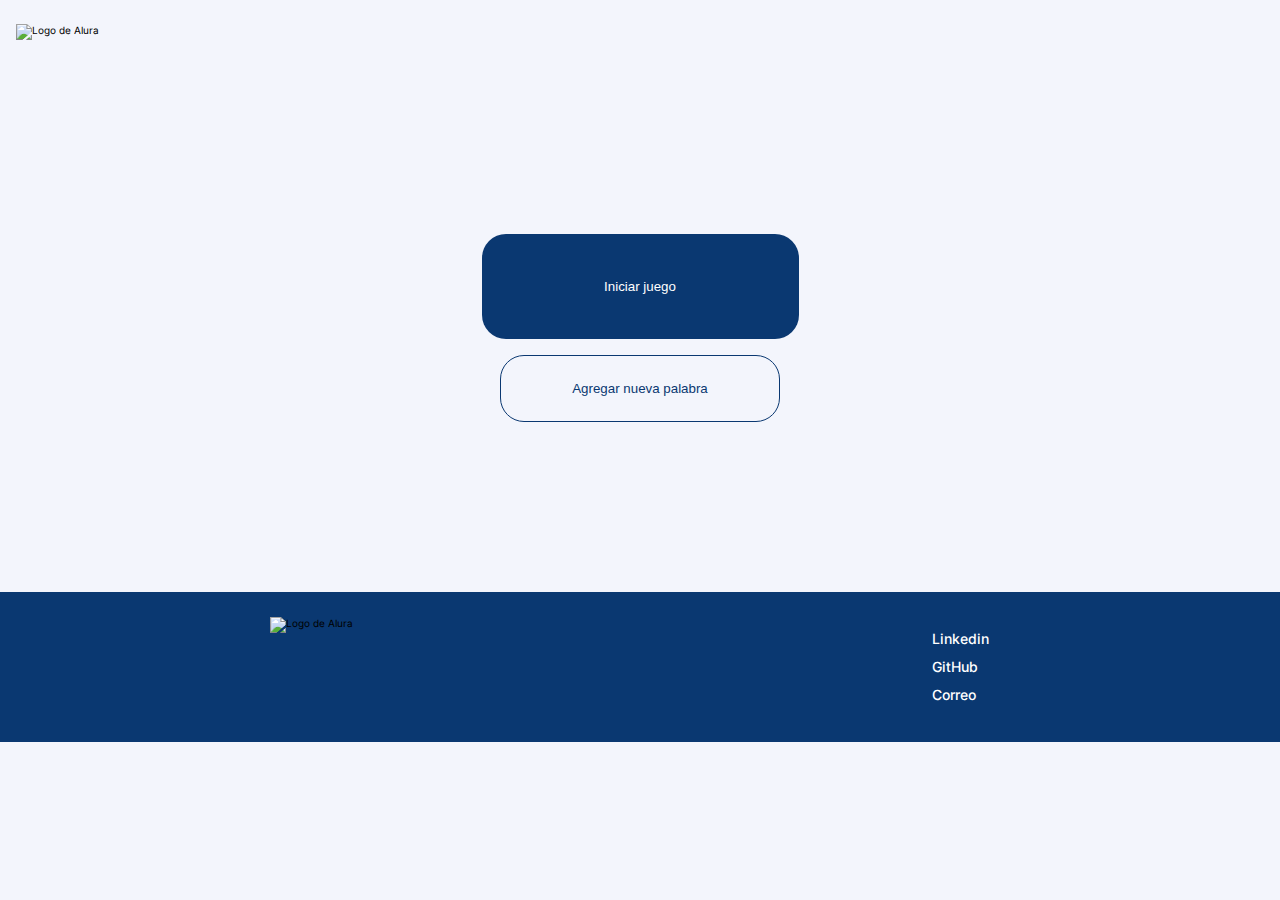
==== index.html @ 5582a4e8 "Layout updated" ====
<!DOCTYPE html>
<html lang="en">

<head>
    <meta charset="UTF-8">
    <meta http-equiv="X-UA-Compatible" content="IE=edge">
    <meta name="viewport" content="width=device-width, initial-scale=1.0">
    <title>Hangman Game</title>
    <link rel="stylesheet" href="style.css">
    <link rel="preconnect" href="https://fonts.googleapis.com">
    <link rel="preconnect" href="https://fonts.gstatic.com" crossorigin>
    <link href="https://fonts.googleapis.com/css2?family=Inter:wght@400;700&display=swap" rel="stylesheet">
</head>

<body>

    <header>
        <img src="./img/logo.png" alt="Logo de Alura" class="logo">
    </header>

    <main>
        <section class="main-button-container">
            <button class="main-button--start">Iniciar juego</button>
            <button class="main-button--add">Agregar nueva palabra</button>
        </section>

        <section class="main-add-container inactive">
            <input type="text" placeholder="Ingrese una Palabra">
            <section class="main-add--button">
                <button class="button-add--save button-save-start">Guardar y empezar</button>
                <button class="button-add--cancel">Cancelar</button>
            </section>
        </section>

        <section class="main-game-container inactive">
            <canvas id="game"></canvas>
            <section class="main-add--button">
                <button class="button-add--save">Nuevo juego</button>
                <button class="button-add--cancel button-add--cancel-game">Desistir</button>
            </section>
        </section>
    </main>

    <footer>
        <section class="left">
            <img src="./img/alura-logo.1647533644.svg" alt="Logo de Alura">
        </section>
        <section class="right">
            <ul>
                <li>Linkedin</li>
                <li>GitHub</li>
                <li>Correo</li>
            </ul>
        </section>
    </footer>
</body>

</html>
<script src="./main.js"></script>
---- style.css ----
* {
    box-sizing: border-box;
    padding: 0;
    margin: 0;
}

html {
    font-size: 62.5%;
    font-family: 'Inter', sans-serif;
    font-weight: 400;
    background-color: #F3F5FC;
}

header {
    padding: 24px 16px;
}

main {
    width: 100%;
    height: auto;
}

.main-button-container {
    width: 90%;
    max-width: 317px;
    margin: 170px auto;
    display: flex;
    flex-direction: column;
    flex-wrap: wrap;
    align-items: center;
}

.main-button--start {
    width: 100%;
    max-width: 317px;
    min-width: 235px;
    height: 105px;
    padding: 24px;
    background-color: #0A3871;
    color: white;
    border: none;
    border-radius: 24px;
}

.main-button--add {
    width: 100%;
    max-width: 280px;
    min-width: 235px;
    height: 67px;
    margin-top: 16px;
    padding: 24px;
    background-color: #F3F5FC;
    color: #0A3871;
    border: 1px solid #0A3871;
    border-radius: 24px;
}

.main-add-container {
    text-align: center;
}

.main-add-container input {
    width: 90%;
    height: 48px;
    font-size: 3.2rem;
    align-self: center;
    margin-bottom: 250px;
    color: #0A3871;
    border: none;
    outline: none;
    background-color: #F3F5FC;
}

.main-add-container input::placeholder {
    color: #0A3871;
}

.main-add--button {
    display: flex;
    flex-wrap: wrap;
    justify-content: center;
}

.button-add--save,
.button-add--cancel {
    width: 90%;
    max-width: 332px;
    min-width: 230px;
    height: 67px;
    padding: 24px;
    margin-bottom: 24px;
    border-radius: 24px;
}

.button-add--save {
    border: none;
    background-color: #0A3871;
    color: white;
}

.button-add--cancel {
    background-color: #F3F5FC;
    color: #0A3871;
    border: 1px solid #0A3871;
}

footer {
    display: flex;
    width: 100%;
    height: 150px;
    background-color: #0A3871;
}

footer section {
    display: flex;
    width: 50%;
    justify-content: center;
    align-items: center;
}

footer .left img {
    width: 100px;
    height: 100px;
}

footer .right ul {
    font-size: 1.4rem;
    font-weight: 500;
    line-height: 1.8rem;
    list-style: none;
}

.right li {
    margin: 10px 0;
    color: white;
}

.inactive {
    display: none;
}
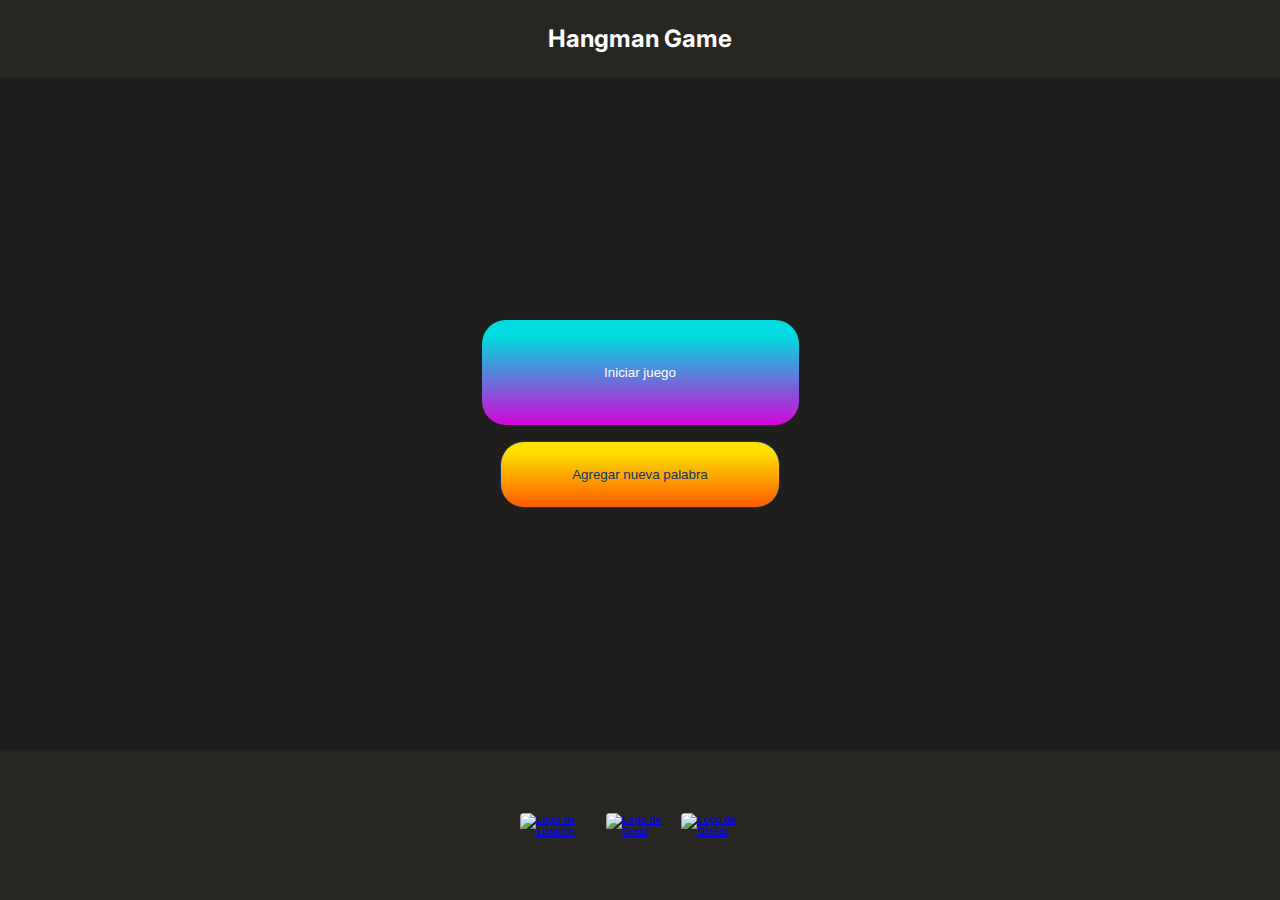
==== commit c8e30bfe: "Adding Readme.md" ====
--- a/index.html
+++ b/index.html
@@ -7,6 +7,7 @@
     <meta name="viewport" content="width=device-width, initial-scale=1.0">
     <title>Hangman Game</title>
     <link rel="stylesheet" href="style.css">
+    <link rel="stylesheet" href="./tablet.css" media="(min-width: 768px)">
     <link rel="preconnect" href="https://fonts.googleapis.com">
     <link rel="preconnect" href="https://fonts.gstatic.com" crossorigin>
     <link href="https://fonts.googleapis.com/css2?family=Inter:wght@400;700&display=swap" rel="stylesheet">
@@ -15,7 +16,7 @@
 <body>
 
     <header>
-        <img src="./img/logo.png" alt="Logo de Alura" class="logo">
+        <h1>Hangman Game</h1>
     </header>
 
     <main>
@@ -25,7 +26,7 @@
         </section>
 
         <section class="main-add-container inactive">
-            <input type="text" placeholder="Ingrese una Palabra">
+            <input id="main-add--input" type="text" placeholder="Ingrese una Palabra">
             <section class="main-add--button">
                 <button class="button-add--save button-save-start">Guardar y empezar</button>
                 <button class="button-add--cancel">Cancelar</button>
@@ -34,26 +35,42 @@
 
         <section class="main-game-container inactive">
             <canvas id="game"></canvas>
+            <section class="main-game--winner inactive">
+                <img src="./img/copa-de-oro.png" alt="Trofeo">
+                <h1>Felicitaciones, Has Ganado!</h1>
+            </section>
+            <section class="main-game--looser main-game--winner inactive">
+                <img src="./img/perdedor.png" alt="Trofeo">
+                <h1>Has perdido :(, pero puedes seguir intentandolo</h1>
+            </section>
+
             <section class="main-add--button">
-                <button class="button-add--save">Nuevo juego</button>
+                <button class="button-add--save button-add--new-game">Nuevo juego</button>
                 <button class="button-add--cancel button-add--cancel-game">Desistir</button>
             </section>
         </section>
+
     </main>
 
     <footer>
-        <section class="left">
-            <img src="./img/alura-logo.1647533644.svg" alt="Logo de Alura">
-        </section>
-        <section class="right">
+        <section>
             <ul>
-                <li>Linkedin</li>
-                <li>GitHub</li>
-                <li>Correo</li>
+                <li>
+                    <a href="https://www.linkedin.com/in/julio-diaz-ice/"><img src="./img/linkedin.png" alt="Logo de Linkedin"></a>
+                </li>
+                <li>
+                    <a href="juliodiazvelasquez96@gmail.com"><img src="./img/gmail.png" alt="Logo de Gmail"></a>
+                </li>
+                <li>
+                    <a href="https://github.com/Judvel"><img src="./img/github.png" alt="Logo de GitHub"></a>
+                </li>
             </ul>
         </section>
     </footer>
+
+    <script src="./main_toggle.js"></script>
+    <script src="./main.js"></script>
+    <!-- <script src="./canvas.js"></script> -->
 </body>
 
-</html>
-<script src="./main.js"></script>+</html>--- a/style.css
+++ b/style.css
@@ -1,3 +1,10 @@
+:root {
+    --warm-black: #201E1C;
+    --warm-black1: #282623;
+    --color-button1: linear-gradient(180deg, #01dade 16.34%, #d406d6 100%);
+    --color-button2: linear-gradient(180deg, #ffde00 16.34%, #fd5a00 100%);
+}
+
 * {
     box-sizing: border-box;
     padding: 0;
@@ -11,23 +18,43 @@
     background-color: #F3F5FC;
 }
 
+body {
+    display: flex;
+    flex-direction: column;
+    height: 100%;
+    min-height: 100vh;
+    justify-content: space-between;
+    background-color: var(--warm-black);
+}
+
 header {
     padding: 24px 16px;
+    text-align: center;
+    background: var(--warm-black1);
+}
+
+header h1 {
+    font-size: 2.4rem;
+    color: white;
 }
 
 main {
-    width: 100%;
-    height: auto;
+    display: flex;
+    width: 100%;
+    /* height: auto; */
+    height: 100%;
+    flex-grow: 1;
+    /* min-height: 100vh; */
 }
 
 .main-button-container {
     width: 90%;
     max-width: 317px;
-    margin: 170px auto;
-    display: flex;
-    flex-direction: column;
-    flex-wrap: wrap;
+    margin: 0 auto;
+    display: flex;
+    flex-direction: column;
     align-items: center;
+    justify-content: center;
 }
 
 .main-button--start {
@@ -36,7 +63,7 @@
     min-width: 235px;
     height: 105px;
     padding: 24px;
-    background-color: #0A3871;
+    background: var(--color-button1);
     color: white;
     border: none;
     border-radius: 24px;
@@ -49,30 +76,35 @@
     height: 67px;
     margin-top: 16px;
     padding: 24px;
-    background-color: #F3F5FC;
+    background: var(--color-button2);
     color: #0A3871;
     border: 1px solid #0A3871;
     border-radius: 24px;
 }
 
 .main-add-container {
+    display: flex;
+    flex-direction: column;
+    justify-content: space-between;
+    margin: 0 auto;
     text-align: center;
+    width: 790px;
 }
 
 .main-add-container input {
     width: 90%;
+    max-width: 320px;
     height: 48px;
     font-size: 3.2rem;
-    align-self: center;
-    margin-bottom: 250px;
-    color: #0A3871;
+    margin: 40px 10px 10px;
+    color: white;
     border: none;
     outline: none;
-    background-color: #F3F5FC;
+    background-color: var(--warm-black);
 }
 
 .main-add-container input::placeholder {
-    color: #0A3871;
+    color: white;
 }
 
 .main-add--button {
@@ -94,45 +126,90 @@
 
 .button-add--save {
     border: none;
-    background-color: #0A3871;
+    background: var(--color-button1);
     color: white;
 }
 
 .button-add--cancel {
-    background-color: #F3F5FC;
+    background: var(--color-button2);
     color: #0A3871;
     border: 1px solid #0A3871;
 }
 
+.main-game-container {
+    display: flex;
+    flex-direction: column;
+    justify-content: space-between;
+    width: 100%;
+    max-width: 790px;
+    margin: 0 auto;
+}
+
+#game {
+    /* max-width: 500px; */
+    margin-top: 20px;
+    align-self: center;
+    /* flex-grow: 1; */
+    /* margin: 0 auto; */
+    background: var(--warm-black);
+}
+
+.main-game--winner {
+    margin-top: 20px;
+    text-align: center;
+    align-items: center;
+}
+
+.main-game--winner img {
+    width: 70%;
+    max-width: 350px;
+}
+
+.main-game--winner h1 {
+    font-size: 1.8rem;
+    font-weight: bold;
+    margin-top: 20px;
+    color: white;
+}
+
+ul {
+    list-style: none;
+}
+
+#hold ul {
+    display: flex;
+    flex-direction: row;
+    justify-content: space-evenly;
+    font-size: 2.4rem;
+}
+
 footer {
     display: flex;
     width: 100%;
     height: 150px;
-    background-color: #0A3871;
+    background-color: var(--warm-black1);
 }
 
 footer section {
     display: flex;
-    width: 50%;
+    width: 100%;
     justify-content: center;
     align-items: center;
 }
 
-footer .left img {
-    width: 100px;
-    height: 100px;
-}
-
-footer .right ul {
-    font-size: 1.4rem;
-    font-weight: 500;
-    line-height: 1.8rem;
+footer ul {
     list-style: none;
-}
-
-.right li {
-    margin: 10px 0;
-    color: white;
+    display: flex;
+    width: 20%;
+    max-width: 240px;
+    min-width: 170px;
+    justify-content: space-around;
+}
+
+footer img {
+    width: 50px;
+    height: 50px;
+    border-radius: 4px;
 }
 
 .inactive {
